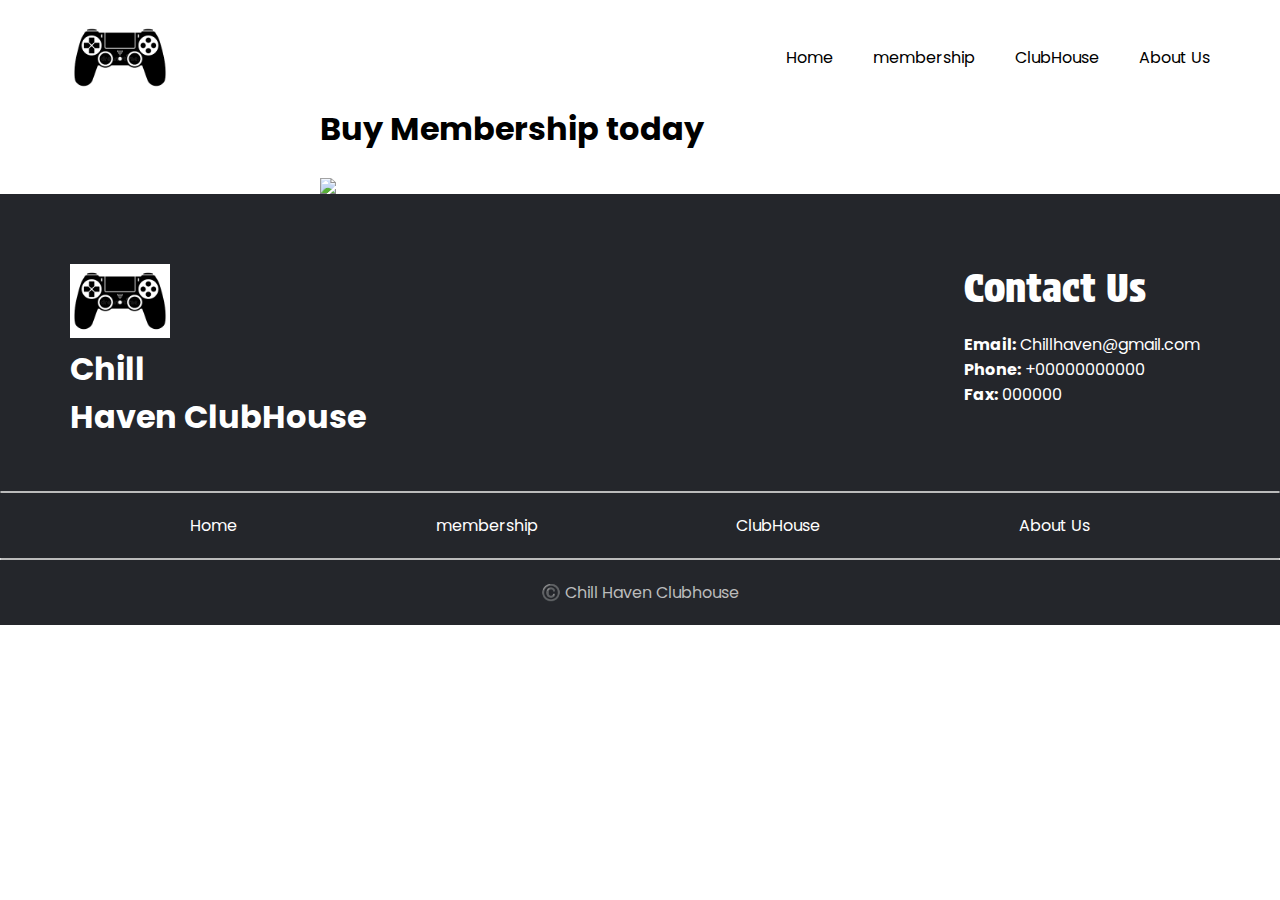
==== membership.html @ 6ff1eb2f "Add files via upload" ====
<!DOCTYPE html>
<html lang="en">
<head>
    <link rel="stylesheet" href="style.css">
    <link rel="stylesheet" href="footer.css">
    <link rel="stylesheet" href="https://cdnjs.cloudflare.com/ajax/libs/font-awesome/6.5.2/css/all.min.css">
    <meta charset="UTF-8">
    <meta name="viewport" content="width=device-width, initial-scale=1.0">
    <title>Chill Haven</title>
</head>
<body>
    <div class="navbar">
        <img src="img/logo.png" id="logo">
        <ul>
            <li><a href="index.html">Home</a></li>
            <li><a href="membership.html">membership</a></li>
            <li><a href="clubhouse.html">ClubHouse</a></li>
            <li><a href="about.html">About Us</a></li>
        </ul>
    </div>
    <div class="textcenter">
            <h1>Buy Membership today</h1></div><br>
        <div class="image">
            </div>
            <img src="img/Membership.png" class="center" >
            
        </div>
    
    <footer class="footer">
        <div class="container">
            <div class="leftside">
                <img src="img/logo.png" alt="" width="100px">
                <h1 class="name">Chill <br> Haven ClubHouse</h1>
            </div>
            <div class="rightside">
                    <div class="contact">
                        <h3 style="font-family: 'Protest Strike'; font-weight: 200; font-size: 40px;">Contact Us</h3>
                        <li><strong>Email:</strong> Chillhaven@gmail.com</li>
                        <li><strong>Phone:</strong> +00000000000</li>
                        <li><strong>Fax:</strong> 000000</li>

                    </div>
                    
            </div>
        </div>
        <hr class="special">
        <div class="quicklinks">
            <li><a href="index.html">Home</a></li>
            <li><a href="membership.html">membership</a></li>
            <li><a href="clubhouse.html">ClubHouse</a></li>
            <li><a href="about.html">About Us</a></li>
        </div>
    </footer>
    <hr class="special">
    <div class="copyright">
        <p>©️ Chill Haven Clubhouse</p>
    </div>
</body>
</html>
---- style.css ----
@import url('https://fonts.googleapis.com/css2?family=Poppins:ital,wght@0,100;0,200;0,300;0,400;0,500;0,600;0,700;0,800;0,900;1,100;1,200;1,300;1,400;1,500;1,600;1,700;1,800;1,900&display=swap');

@import url('https://fonts.googleapis.com/css2?family=Protest+Strike&display=swap');

* {
    margin: 0;
    padding: 0;
    box-sizing: border-box;
    font-family: 'Poppins';
}

html {
    scroll-behavior: smooth;
}

.navbar {
    position: relative;
    width: 100%;
    padding: 20px 70px 10px 70px;
    display: flex;
    justify-content: space-between;
    align-items: center;
}

.navbar #logo {
    position: relative;
    max-width: 100px;
}

.navbar ul {
    position: relative;
    display: flex;
}

.navbar ul li {
    list-style: none;
}

.navbar ul li a {
    position: relative;
    display: inline-block;
    color: #000;
    font-weight: 400;
    margin-left: 40px;
    text-decoration: none;
}

.navbar ul li a::after {
    content: '';
    position: absolute;
    left: 0;
    bottom: -2px;
    width: 0%;
    height: 3px;
    background: #000;
    border-radius: 5px;
    transition: 0.5s ease;
}

.navbar ul li a:hover::after {
    width: 100%;
}

hr {
    margin: auto;
    width: 90%;
    border: 1.5px solid;
    border-radius: 5px;
}

.container {
    padding: 70px 70px;
    display: flex;
    justify-content: space-between;
}

.container .text {
    max-width: 700px;
}

.container .text h1 {
    font-family: 'Protest Strike';
    padding-bottom: 20px;
}

.container .image {
    margin-top: 120px;
}
.center {
    display: block;
    margin-left: auto;
    margin-right: auto;
    width: 50%;
  }
.textcenter {
    display: block;
    margin-left: auto;
    margin-right: auto;
    width: 50%;
  }
---- footer.css ----
@import url('https://fonts.googleapis.com/css2?family=Poppins:ital,wght@0,100;0,200;0,300;0,400;0,500;0,600;0,700;0,800;0,900;1,100;1,200;1,300;1,400;1,500;1,600;1,700;1,800;1,900&display=swap');

@import url('https://fonts.googleapis.com/css2?family=Protest+Strike&display=swap');

.footer {
    background-color: #24262b;
}

.container {
    padding: 70px 70px 50px 70px;
    display: flex;
    justify-content: space-between;
}

.footer .container .leftside h1 {
    color: #fff;
}

.footer .container .rightside {
    margin-right: 10px;
    color: #fff;
    display: flex;
}
.footer .container .rightside .contact {
    display: flex;
    flex-direction: column;
    padding-left: 100px;
}

.footer .container .rightside .contact li {
    list-style: none;
}

.footer .container .rightside .social-links {
    padding-left: 200px;
}

.special {
    border: 1px solid #bbb;
    width: 100%;
}

.copyright {
    text-align: center;
    background-color: #24262b;
    color: #bbb;
    padding: 20px 0;
}

h3 {
    padding-bottom: 20px;
}

i {
    font-size: 20px;
    padding-right: 17px;
    cursor: pointer;
}

.fa-facebook {
    transition: 0.3s ease;
}

.fa-facebook:hover {
    color: #0866ff;
}

.fa-instagram {
    transition: 0.3s ease;
}

.fa-instagram:hover {
    color: #E4405F;
}

.fa-x-twitter {
    transition: 0.3s ease;
}

.fa-x-twitter:hover {
    color: #1DA1F2;
}

.fa-tiktok {
    transition: 0.3s ease;
}

.fa-tiktok:hover {
    color: #040404;
}

.fa-youtube {
    transition: 0.3s ease;
}

.fa-youtube:hover {
    color: #ff0000;
}

.quicklinks {
    padding-top: 20px;
    padding-bottom: 20px;
    margin: auto;
    width: 900px;
    display: flex;
    justify-content: space-between;
}

.quicklinks li {
    list-style: none;
}

.quicklinks li a {
    text-decoration: none;
    color: #fff;
    transition: 0.5s ease;
}

.quicklinks li a:hover {
    color: #bbb;
}
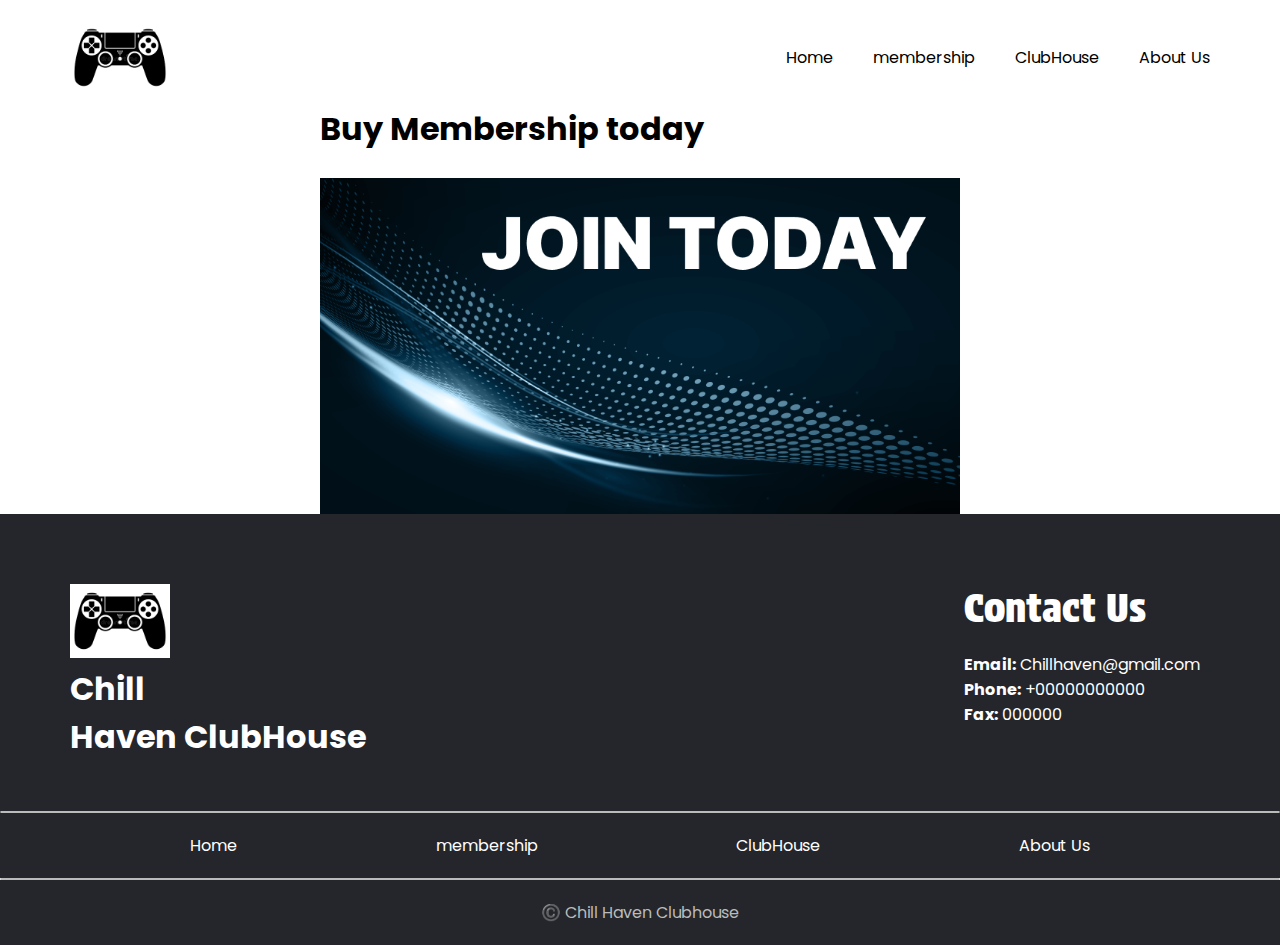
==== commit 85e51a58: "Update membership.html" ====
--- a/membership.html
+++ b/membership.html
@@ -22,7 +22,7 @@
             <h1>Buy Membership today</h1></div><br>
         <div class="image">
             </div>
-            <img src="img/Membership.png" class="center" >
+            <img src="img/membership.png" class="center" >
             
         </div>
     
@@ -56,4 +56,4 @@
         <p>©️ Chill Haven Clubhouse</p>
     </div>
 </body>
-</html>+</html>
